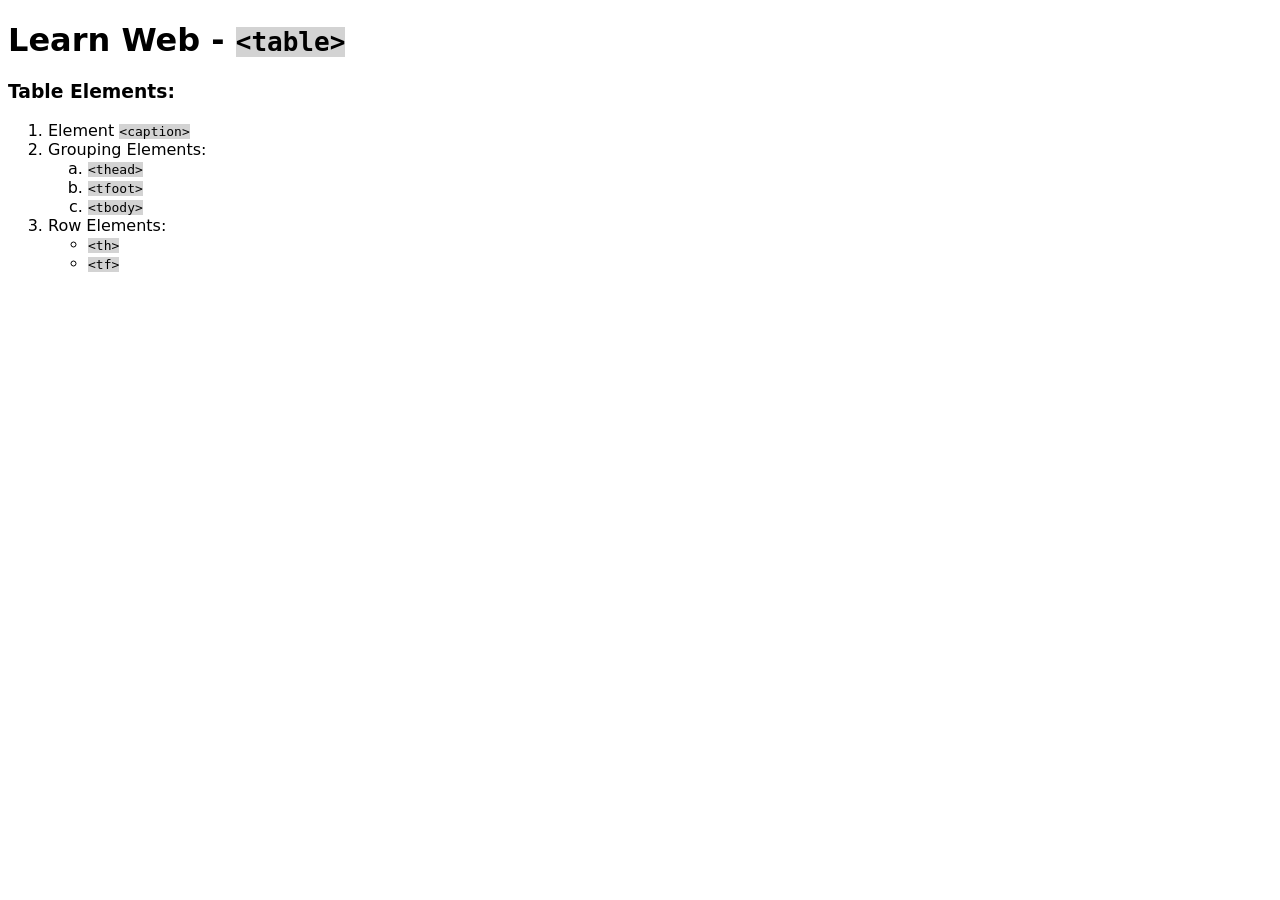
==== task2/index.html @ 27421ddd "Lab 1 initial commit" ====
<!doctype html>
<html lang="en">
  <head>
    <meta charset="UTF-8" />
    <meta name="viewport" content="width=device-width, initial-scale=1.0" />
    <title>Task 2</title>
    <style>
      body {
        font-family: system-ui;
      }

      code {
        background-color: lightgray;
      }

      code:before {
        content: "<";
      }

      code:after {
        content: ">";
      }
    </style>
  </head>
  <body>
    <h1>
      Learn Web -
      <code>table</code>
    </h1>
    <h3>Table Elements:</h3>
    <ol>
      <li>Element <code>caption</code></li>
      <li>
        Grouping Elements:
        <ol type="a">
          <li><code>thead</code></li>
          <li><code>tfoot</code></li>
          <li><code>tbody</code></li>
        </ol>
      </li>
      <li>
        Row Elements:
        <ul>
          <li><code>th</code></li>
          <li><code>tf</code></li>
        </ul>
      </li>
    </ol>
  </body>
</html>
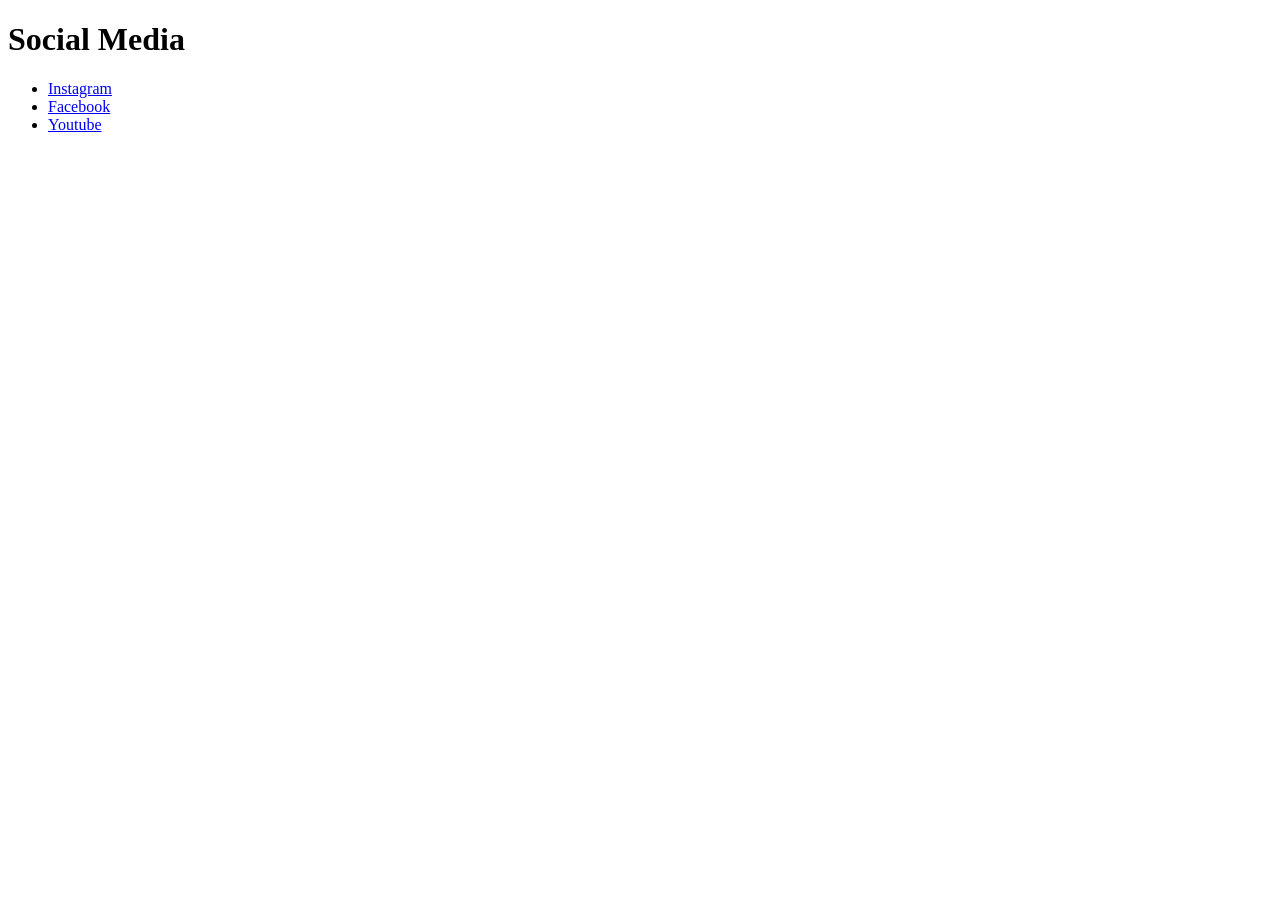
==== commit 1c74ee7d: "initial commit" ====
--- a/task2/index.html
+++ b/task2/index.html
@@ -3,48 +3,14 @@
   <head>
     <meta charset="UTF-8" />
     <meta name="viewport" content="width=device-width, initial-scale=1.0" />
-    <title>Task 2</title>
-    <style>
-      body {
-        font-family: system-ui;
-      }
-
-      code {
-        background-color: lightgray;
-      }
-
-      code:before {
-        content: "<";
-      }
-
-      code:after {
-        content: ">";
-      }
-    </style>
+    <title>Task 02</title>
   </head>
   <body>
-    <h1>
-      Learn Web -
-      <code>table</code>
-    </h1>
-    <h3>Table Elements:</h3>
-    <ol>
-      <li>Element <code>caption</code></li>
-      <li>
-        Grouping Elements:
-        <ol type="a">
-          <li><code>thead</code></li>
-          <li><code>tfoot</code></li>
-          <li><code>tbody</code></li>
-        </ol>
-      </li>
-      <li>
-        Row Elements:
-        <ul>
-          <li><code>th</code></li>
-          <li><code>tf</code></li>
-        </ul>
-      </li>
-    </ol>
+    <h1>Social Media</h1>
+    <ul>
+      <li><a href="https://instagram.com">Instagram</a></li>
+      <li><a href="https://facebook.com">Facebook</a></li>
+      <li><a href="https://youtube.com">Youtube</a></li>
+    </ul>
   </body>
 </html>
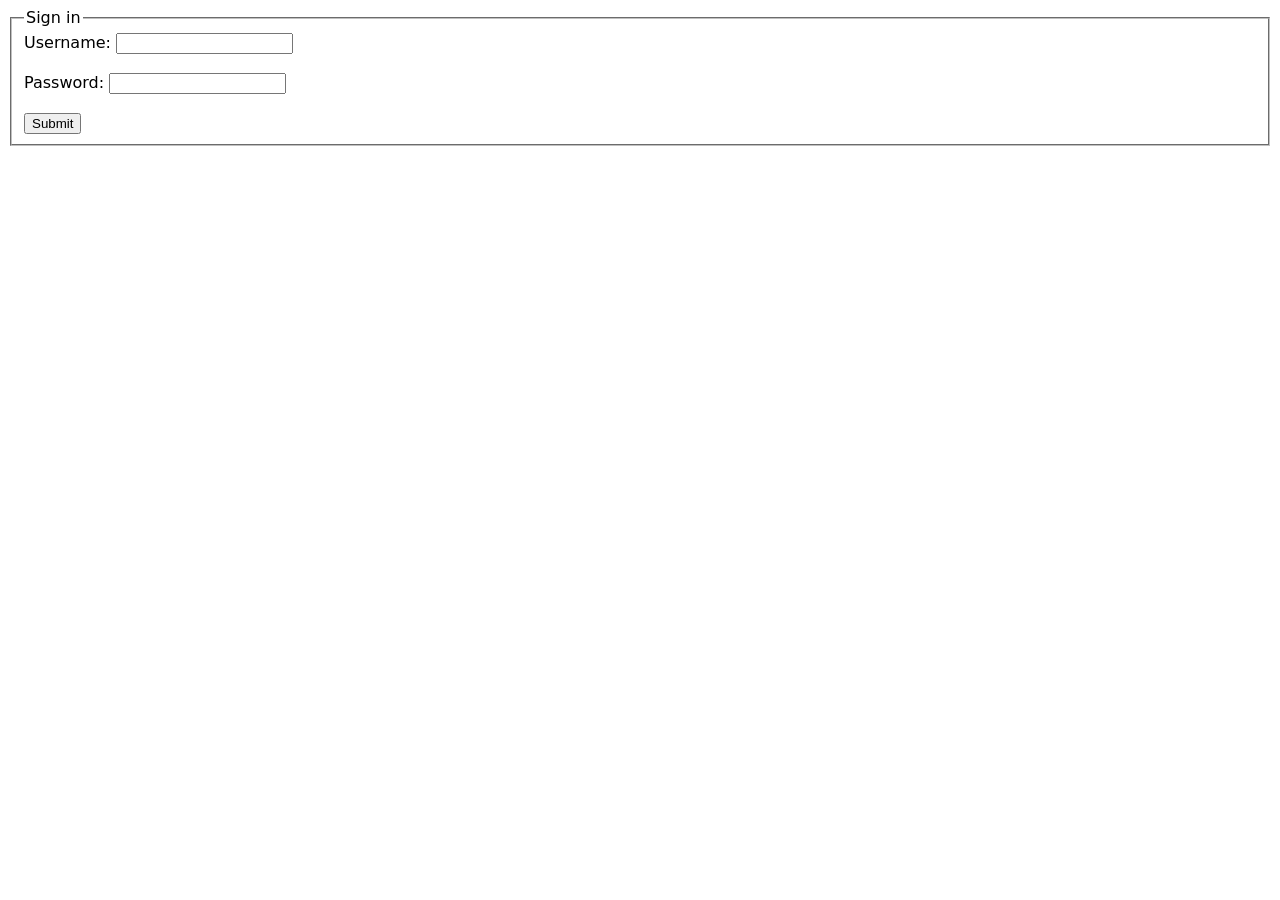
==== commit 19c1a1ea: "initial commit" ====
--- a/task2/index.html
+++ b/task2/index.html
@@ -4,13 +4,24 @@
     <meta charset="UTF-8" />
     <meta name="viewport" content="width=device-width, initial-scale=1.0" />
     <title>Task 02</title>
+    <style>
+      body {
+        font-family: system-ui;
+      }
+    </style>
   </head>
   <body>
-    <h1>Social Media</h1>
-    <ul>
-      <li><a href="https://instagram.com">Instagram</a></li>
-      <li><a href="https://facebook.com">Facebook</a></li>
-      <li><a href="https://youtube.com">Youtube</a></li>
-    </ul>
+    <form>
+      <fieldset>
+        <legend>Sign in</legend>
+        <label for="username">Username: </label>
+        <input id="username" type="text" />
+        <br /><br />
+        <label for="password">Password: </label>
+        <input id="password" type="password" />
+        <br /><br />
+        <button onclick="calc()">Submit</button>
+      </fieldset>
+    </form>
   </body>
 </html>
